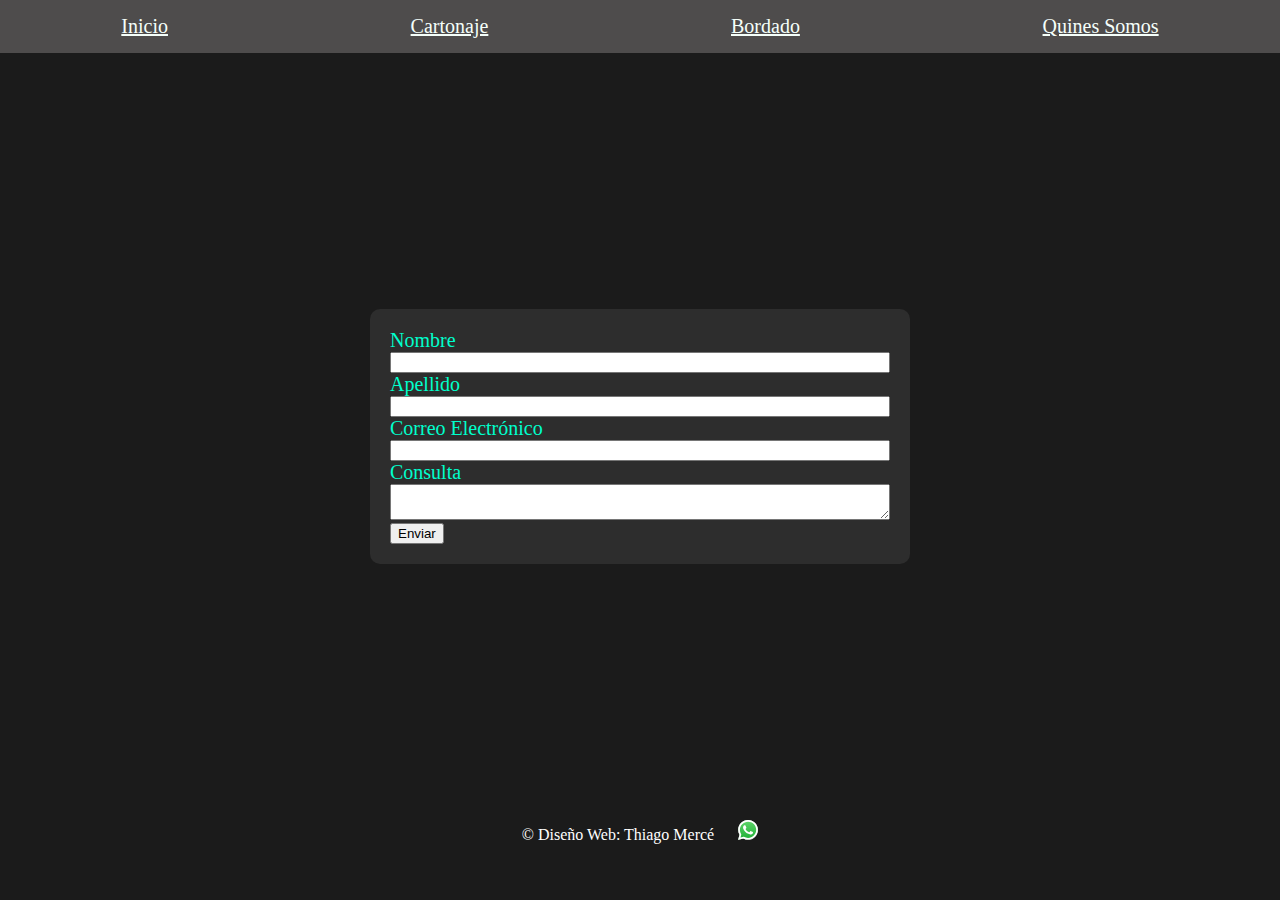
==== Contactanos/contactanos.html @ 414e1151 "Galerias" ====
<!DOCTYPE html>
<html lang="en">
<head>
    <meta charset="UTF-8">
    <meta name="viewport" content="width=device-width, initial-scale=1.0">
    <link rel="stylesheet" href="../styles.css">
    <title>Contactanos</title>
</head>
<body>
    
    <header>
        <li class="Thi_Li"><a class="A_Li" href="../index.html"> Inicio </a></li>
        <li class="Thi_Li"> <a class="A_Li" href="../Galeria 1/Galeria_1.html"> Cartonaje </a> </li>
        <li class="Thi_Li"> <a class="A_Li" href="../Galeria 2/Galeria_2.html"> Bordado </a> </li>
        <li class="Thi_Li"> <a class="A_Li" href="../Sobre mi/Sobre_mi.html"> Quines Somos </a> </li>
    </header>
    
    <main class="Con_Main">
        <div class="contenedor">
            <form> 
                <div class="Lab_Nom Thi_Lab">
                    <label for="Nombre"> Nombre </label>
                    <input type="text" id="Nombre">
                </div>
                <div class="Lab_Ape Thi_Lab">
                    <label for="Apellido"> Apellido </label>
                    <input type="text" id="Apellido">
                </div>
                <div class="Lab_CE Thi_Lab">
                    <label for="Correo_Electrónico"> Correo Electrónico </label>
                    <input type="mail" id="Correo_Electrónico">
                </div>
                <div class="Lab_Con Thi_Lab">
                    <label for="Consulta"> Consulta </label>
                    <textarea id="Consulta"></textarea>
                </div>
                <button type="submit">Enviar</button>
            </form>
        </div>
    </main>

    <footer>
        © Diseño Web: Thiago Mercé <a href="https://wa.me/+5493464541796"> <img class="Iconos" src="../Recursos/Iconos/whatsapp-symbol-logo-svgrepo-com.svg" alt=""> </a>
    </footer>
</body>
</html>
---- styles.css ----
/* body {
  display: flex;
  justify-content: center;
  align-items: center;
  flex-direction: column;
  height: 100vh;
  margin: 0;
  background-image: url(./Recursos/Imagenes/IMG-20240330-WA0012.jpg);
  background-size: cover;
  background-position: center;
  background-repeat: no-repeat;
}

footer{
  background-color: red;
  height: 30px;
} */

body {
  display: flex;
  flex-direction: column;
  min-height: 100vh;
  margin: 0;
  /* background-image: url(./Recursos/Imagenes/IMG-20240330-WA0012.jpg);
  background-size: cover;
  background-position: center;
  background-repeat: no-repeat; */
}

main {
  flex: 1; /* Esto hace que main ocupe el espacio disponible */
  background-color: #1b1b1b;
}

footer {
  background-color: #1b1b1b;
  height: 30px;
  width: 100%;
  text-align: center;
  color: white;
  padding-bottom: 50px;
}

.contenedor{
  display: flex;
  justify-content: center;
  padding: 10%;
}

.cartel {
  position: relative;
  width: 300px;
  height: 150px;
}

.frontal, .superior, .lateral {
  position: absolute;
  background-color: #2d2d2d;
  border: 5px solid #00ffcc;
  color: #00ffcc;
  box-shadow: 0 0 10px #00ffcc;
}

.colgante:hover, .superior:hover, .lateral:hover {
  background-color: #4e4c4c; 
  box-shadow: 0 0 15px #ff00ff; 
}

.frontal {
  width: 100%;
  height: 100%;
  display: flex;
  align-items: center;
  justify-content: center;
  font-size: 40px;
}

.superior {
  width: 100%;
  height: 50px;
  top: -55px;
  left: -1px;
  transform-origin: bottom;
  cursor: pointer;
  display: flex;
  align-items: center;
  justify-content: center;
  transform: skewX(310deg);
  font-size: 30px;
}

.lateral {
  width: 58px;
  height: 100%;
  right: -77px;
  top: 0;
  transform-origin: left;
  display: flex;
  align-items: center;
  justify-content: center;
  transform: skewY(320deg);
  font-size: 30px;
}

.carteles-colgantes {
  position: absolute;
  bottom: -100px;
  width: 100%;
  display: flex;
  justify-content: space-around;
}

.colgante {
  width: 100px;
  height: 30px;
  background-color: #1b1b1b;
  border: 3px solid #00ffcc;
  color: #00ffcc;
  text-align: center;
  line-height: 30px;
  box-shadow: 0 0 10px #00ffcc;
  font-size: 25px;
}

.a_ind{
  text-decoration: none;
  color: rgb(255, 240, 252);
  /* font-size: 25px; */
}

.vertical-text {
  display: inline-block;
  transform: rotate(90deg);
}

.Logo{
  position: absolute;
  display: flex;
  align-content: center;

}
.Logo img{
  border-radius: 50%;
  height: 300px;

}
.Thi_Lab{
  display: flex;
  flex-direction: column;
}
.Con_Main{
  color:#00ffcc;
  font-size: 20px;
  display: flex;
  justify-content: center;
  align-content: center;
  flex-direction: column; /* Agregado para centrar los elementos verticalmente */
  height: 100%; /* Asegura que el contenedor ocupe el alto completo de main */
}
header{
  display: flex;
  justify-content: space-around;
  background-color:#4e4c4c;
  text-align: center;
}
.Thi_Li{
  overflow: hidden;
  text-overflow: ellipsis;
  display: inline-block;
  -webkit-box-flex: 1 1 auto;
  -webkit-flex: 1 1 auto;
  flex: 1 1 auto;
  vertical-align: middle;
  white-space: nowrap;
  padding: 15px;
  font-size: 20px;
}
form{
  width: 50%;
  max-width: 500px; /* Esto asegura que el formulario no sea demasiado ancho */
  margin: 0 auto; /* Centra el formulario horizontalmente */
  background-color: #2d2d2d; /* Opcional: color de fondo para el formulario */
  padding: 20px; /* Opcional: espaciado interno */
  border-radius: 10px; /* Opcional: bordes redondeados */
}
.A_Li{
  color:mintcream ;
}
.Iconos{
  width: 20px;
  padding-left: 20px;
}
.Carrusel{
  display: flex;
  justify-content: space-around;
  align-content: center;
}
.Cards img{
  width: 300px;
}
.Cards{
  border: 5px solid #00ffcc;
  color: white;
  text-align: center;
}
.Quien{
  color: white;
  font-size: 20px;
  margin-left: 10px;
}
.Oculto{
  display: none;
}
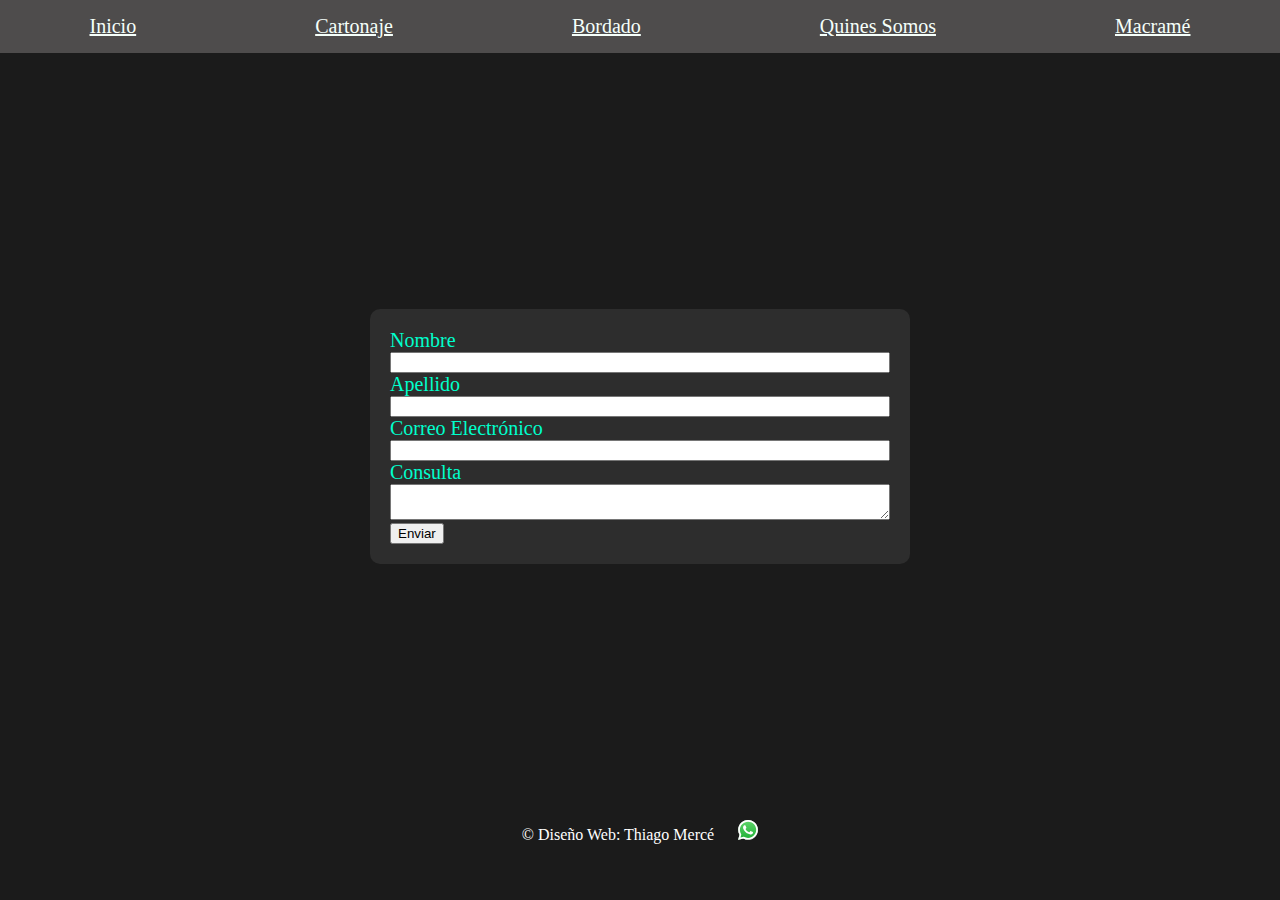
==== commit 0dfb03d9: "Gale3" ====
--- a/Contactanos/contactanos.html
+++ b/Contactanos/contactanos.html
@@ -13,11 +13,12 @@
         <li class="Thi_Li"> <a class="A_Li" href="../Galeria 1/Galeria_1.html"> Cartonaje </a> </li>
         <li class="Thi_Li"> <a class="A_Li" href="../Galeria 2/Galeria_2.html"> Bordado </a> </li>
         <li class="Thi_Li"> <a class="A_Li" href="../Sobre mi/Sobre_mi.html"> Quines Somos </a> </li>
+        <li class="Thi_Li"> <a class="A_Li" href="../Galeria 3/Galeria_3.html"> Macramé </a> </li>
     </header>
     
     <main class="Con_Main">
         <div class="contenedor">
-            <form> 
+            <form id="TM_Form"> 
                 <div class="Lab_Nom Thi_Lab">
                     <label for="Nombre"> Nombre </label>
                     <input type="text" id="Nombre">
@@ -34,7 +35,7 @@
                     <label for="Consulta"> Consulta </label>
                     <textarea id="Consulta"></textarea>
                 </div>
-                <button type="submit">Enviar</button>
+                <button id="Enviar" type="submit">Enviar</button>
             </form>
         </div>
     </main>
@@ -42,5 +43,24 @@
     <footer>
         © Diseño Web: Thiago Mercé <a href="https://wa.me/+5493464541796"> <img class="Iconos" src="../Recursos/Iconos/whatsapp-symbol-logo-svgrepo-com.svg" alt=""> </a>
     </footer>
+    <script>
+        document.getElementById('TM_Form').addEventListener('submit', function(event) {
+    // Obtén los valores de los campos
+    const nombre = document.getElementById('Nombre').value.trim();
+    const apellido = document.getElementById('Apellido').value.trim();
+    const correo = document.getElementById('Correo_Electrónico').value.trim();
+    const consulta = document.getElementById('Consulta').value.trim();
+
+    // Verifica si algún campo está vacío
+    if (nombre === '' || apellido ==='' || correo === '' || consulta === '') {
+        // Muestra una alerta
+        alert('Por favor, completa todos los campos antes de enviar.');
+
+        // Previene el envío del formulario
+        event.preventDefault();
+    }
+});
+
+    </script>
 </body>
 </html>--- a/styles.css
+++ b/styles.css
@@ -108,6 +108,7 @@
   width: 100%;
   display: flex;
   justify-content: space-around;
+
 }
 
 .colgante {
@@ -120,6 +121,7 @@
   line-height: 30px;
   box-shadow: 0 0 10px #00ffcc;
   font-size: 25px;
+  margin-right: 20px;
 }
 
 .a_ind{
@@ -210,4 +212,13 @@
 }
 .Oculto{
   display: none;
+}
+.Main_SM{
+  display: flex;
+  flex-direction: column;
+  justify-content: center;
+  align-items: center;
+}
+.Main_SM img{
+  width: 500px;
 }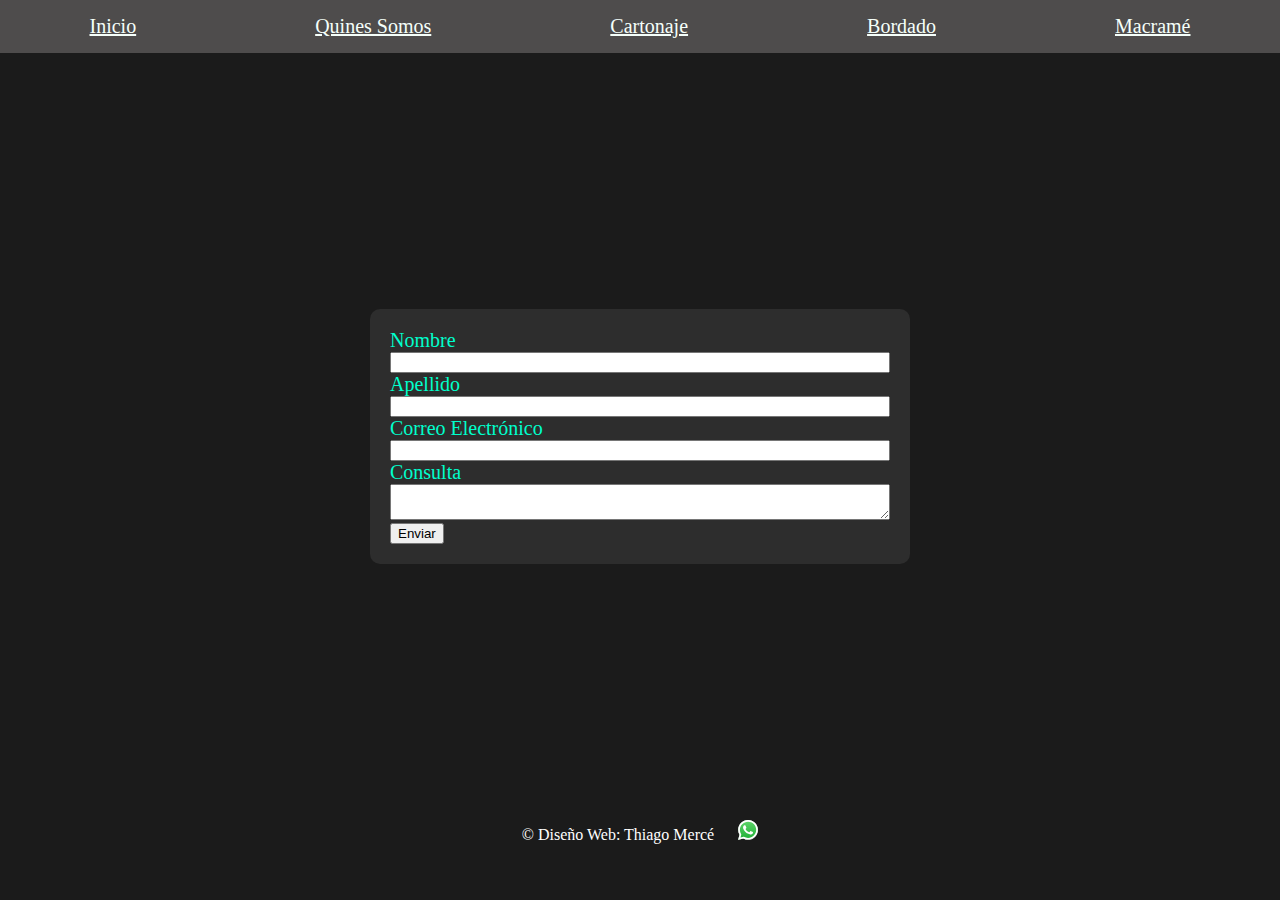
==== commit 0e856698: "Finalizacion" ====
--- a/Contactanos/contactanos.html
+++ b/Contactanos/contactanos.html
@@ -10,9 +10,9 @@
     
     <header>
         <li class="Thi_Li"><a class="A_Li" href="../index.html"> Inicio </a></li>
+        <li class="Thi_Li"> <a class="A_Li" href="../Sobre mi/Sobre_mi.html"> Quines Somos </a> </li>
         <li class="Thi_Li"> <a class="A_Li" href="../Galeria 1/Galeria_1.html"> Cartonaje </a> </li>
         <li class="Thi_Li"> <a class="A_Li" href="../Galeria 2/Galeria_2.html"> Bordado </a> </li>
-        <li class="Thi_Li"> <a class="A_Li" href="../Sobre mi/Sobre_mi.html"> Quines Somos </a> </li>
         <li class="Thi_Li"> <a class="A_Li" href="../Galeria 3/Galeria_3.html"> Macramé </a> </li>
     </header>
     
